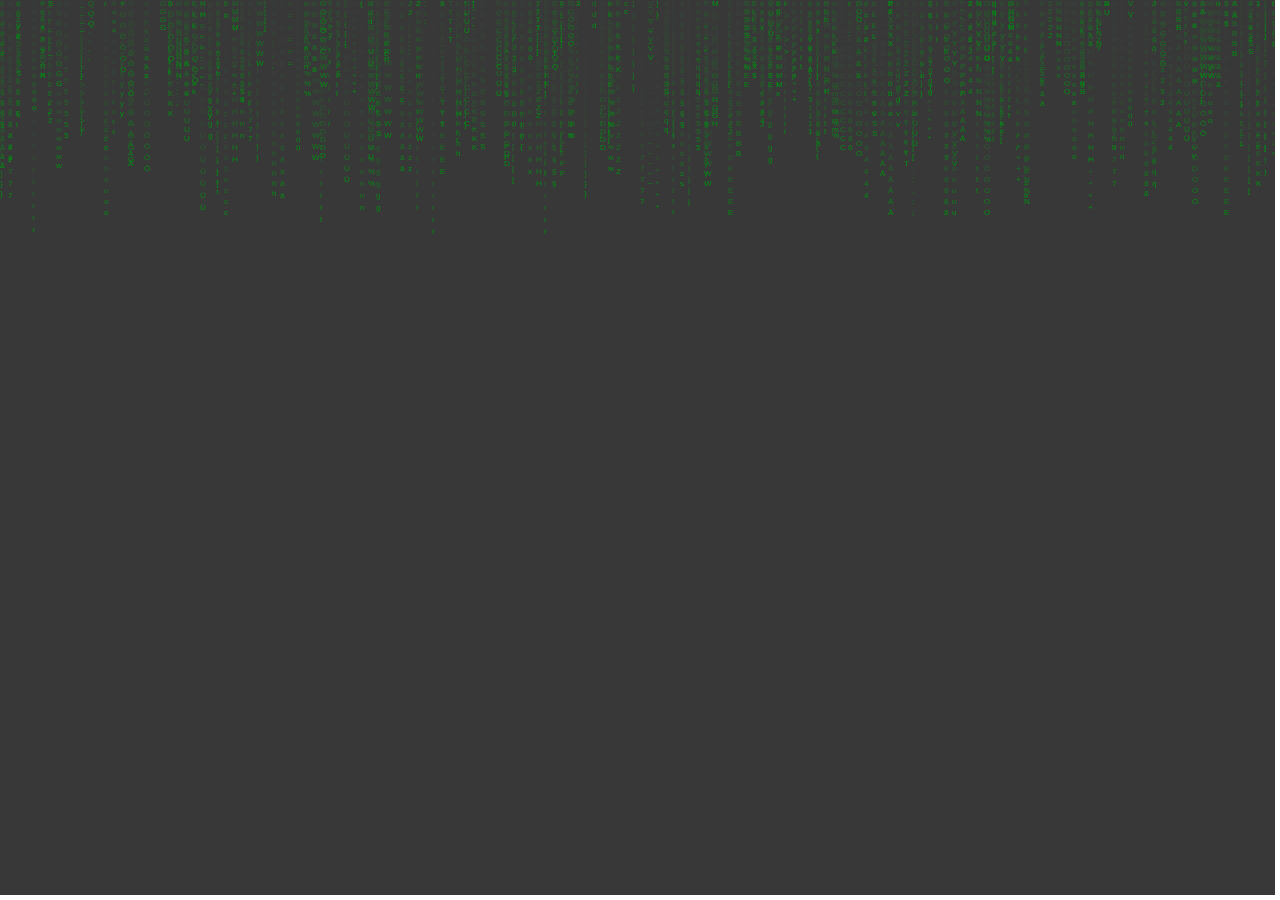
==== Matrix/MatrixRain/index.html @ 141c336c "Add files via upload" ====
<!DOCTYPE html>
<html>

<head>
    <meta name="viewport" width=device-width, initial-scale=1.0, maximum-scale=1.0, user-scalable=0>
    <style>
        body {
            padding: 0;
            margin: 0;
        }
    </style>
    <script src="../../_Libs/p5.min.js"></script>
    <script src="matrixtext.js"></script>
    <script src="sketch.js"></script>
</head>

<body>
</body>

</html>
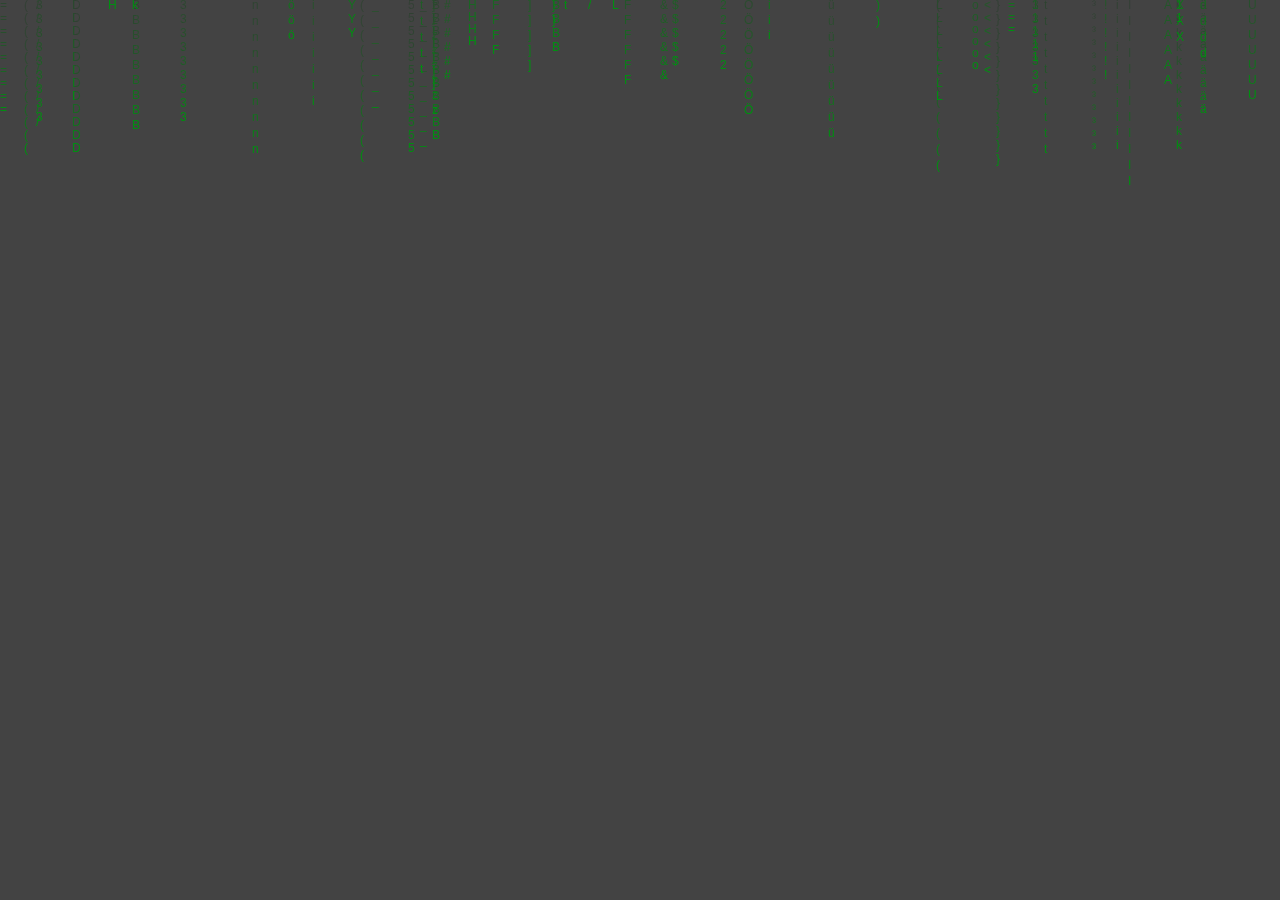
==== commit cd0e06c6: "added fullscreen functionality to MatrixRain" ====
--- a/Matrix/MatrixRain/index.html
+++ b/Matrix/MatrixRain/index.html
@@ -4,9 +4,14 @@
 <head>
     <meta name="viewport" width=device-width, initial-scale=1.0, maximum-scale=1.0, user-scalable=0>
     <style>
-        body {
+        html, body {
             padding: 0;
             margin: 0;
+        }
+
+        canvas {
+            overflow: hidden;
+            display: block;
         }
     </style>
     <script src="../../_Libs/p5.min.js"></script>
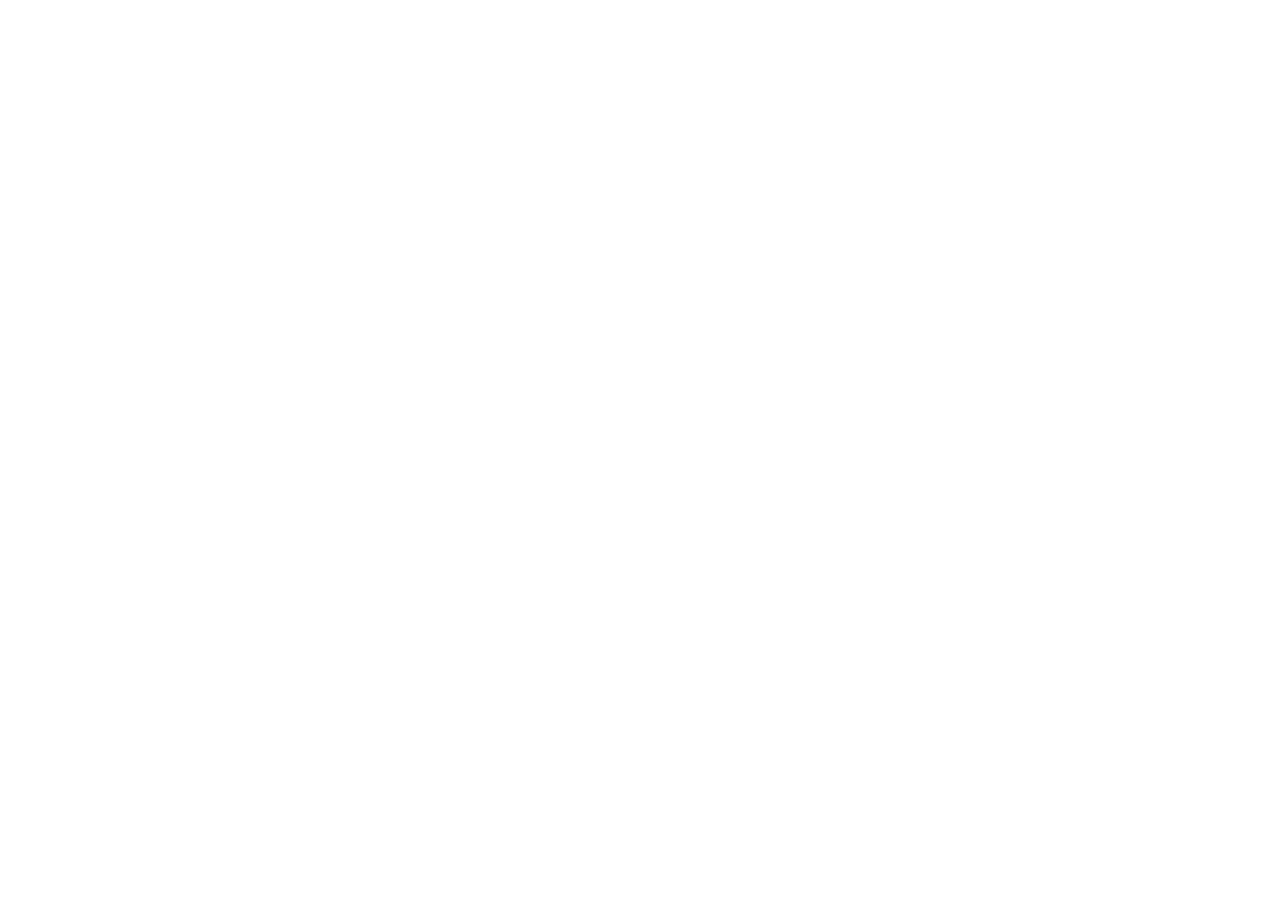
==== commit 9f620e6b: "Added p5 reference to cdn" ====
--- a/Matrix/MatrixRain/index.html
+++ b/Matrix/MatrixRain/index.html
@@ -14,7 +14,7 @@
             display: block;
         }
     </style>
-    <script src="../../_Libs/p5.min.js"></script>
+    <script src="https://cdnjs.cloudflare.com/ajax/libs/p5.js/0.7.3/p5.min.js"></script>
     <script src="matrixtext.js"></script>
     <script src="sketch.js"></script>
 </head>
